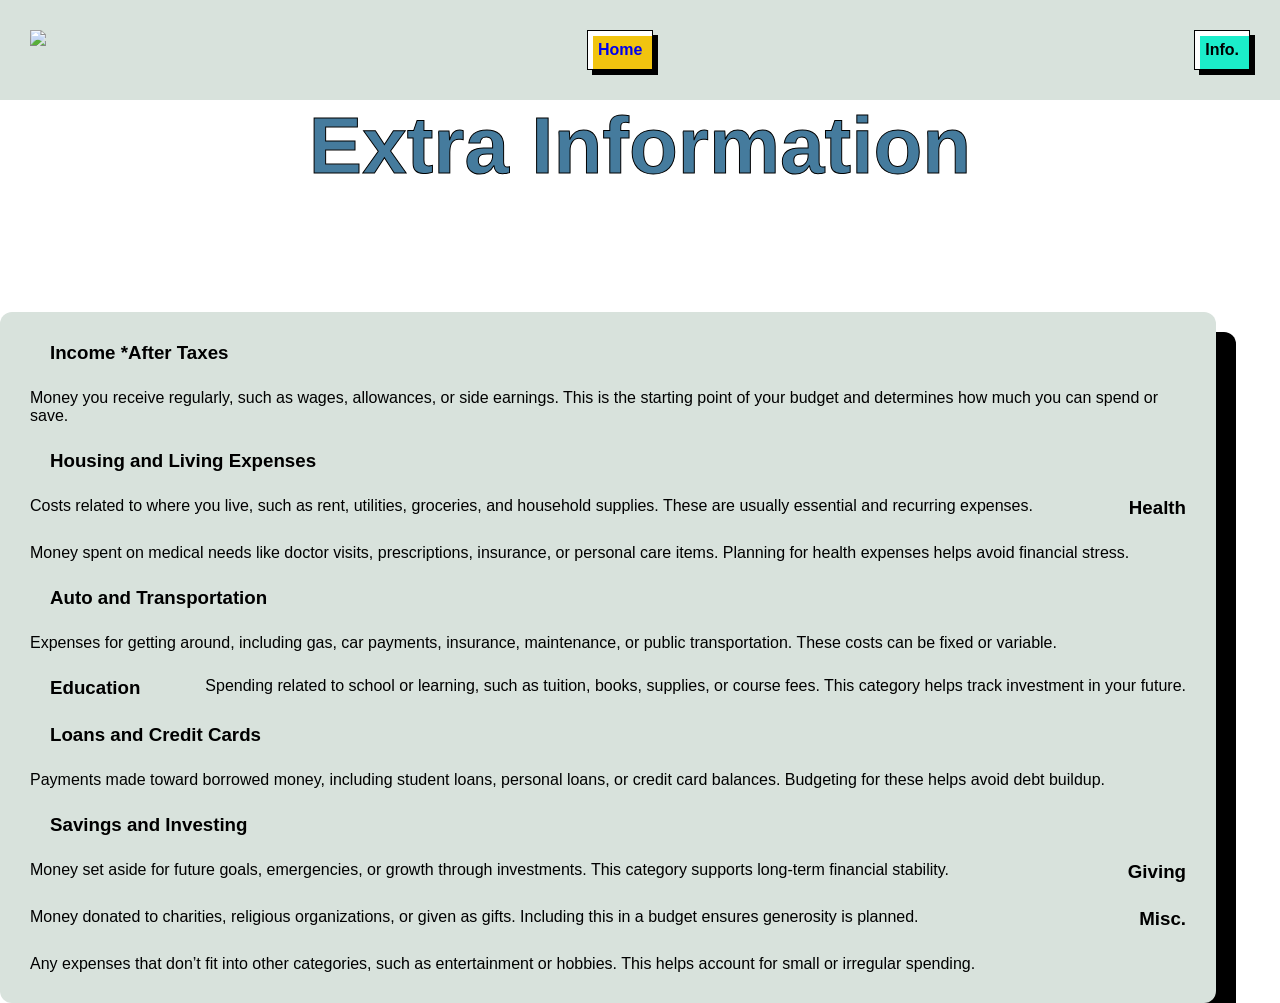
==== extra.html @ ab159631 "added new html, fixed css layout" ====
<!DOCTYPE html>
<html lang="en">

<head>
    <meta charset="UTF-8">
    <meta name="viewport" content="width=device-width, initial-scale=1.0">
    <title>Document</title>
    <link rel="stylesheet" href="styles.css">
</head>

<body>
    <nav id="nav">
        <img src="Images\Group 18.svg">
        <a class="home" href="index.html">Home</a>
        <a class="info" href="extra.html">Info.</a>
    </nav>
    <h1 class="title">Extra Information</h1>
    <span class="planner">
        <section class="extra">
            <!-- Income -->
            <h3>Income *After Taxes</h3>
            <p>Money you receive regularly, such as wages, allowances, or side earnings. This is the starting point of
                your budget and determines how much you can spend or save.</p>
            <!-- Housing -->
            <h3>Housing and Living Expenses</h3>
            <p>Costs related to where you live, such as rent, utilities, groceries, and household supplies. These are
                usually essential and recurring expenses.</p>
            <!-- Health -->
            <h3>Health</h3>
            <p>Money spent on medical needs like doctor visits, prescriptions, insurance, or personal care items.
                Planning
                for health expenses helps avoid financial stress.</p>
            <!-- Transportation -->
            <h3>Auto and Transportation</h3>
            <p>Expenses for getting around, including gas, car payments, insurance, maintenance, or public
                transportation.
                These costs can be fixed or variable.</p>
            <!-- Education -->
            <h3>Education</h3>
            <p>Spending related to school or learning, such as tuition, books, supplies, or course fees. This category
                helps
                track investment in your future.</p>
            <!-- Loans and Credits -->
            <h3>Loans and Credit Cards</h3>
            <p>Payments made toward borrowed money, including student loans, personal loans, or credit card balances.
                Budgeting for these helps avoid debt buildup.</p>
            <!-- Savings and Investing -->
            <h3>Savings and Investing</h3>
            <p>Money set aside for future goals, emergencies, or growth through investments. This category supports
                long-term financial stability.</p>
            <!-- Giving -->
            <h3>Giving</h3>
            <p>Money donated to charities, religious organizations, or given as gifts. Including this in a budget
                ensures
                generosity is planned.</p>
            <!-- Misc. -->
            <h3>Misc.</h3>
            <p>Any expenses that don’t fit into other categories, such as entertainment or hobbies. This helps account
                for
                small or irregular spending.</p>

        </section>



    </span>
</body>

</html>
---- styles.css ----
:root {
    --Red: #e63946;
    --Off-White: #f1faee;
    --Cyan: #1bedca;
    --Light-Yellow: #f1c40f;
    --Light-Green: #d8e2dc;
    --Highlight-Blue: #a8dadc;
    --Blue: #457b9d;
    --Shadow-Blue: #1d3557;
    --Dark-Yellow: #f9c74f;
    --Orange: #f3722c;
    --Green: #2a9d8f;
    --Border-Radius: 0.75rem;
}

* {
    box-sizing: border-box;
    padding: 0;
    margin: 0;
}

body {
    font-family: Sora, sans-serif;
}

#nav {
    display: flex;
    align-content:flex-start;
    justify-content: space-between; /* using justify content makes the "home" and "info" spaced out, might need to be fixed*/
    padding: 30px;
    background-color: var(--Light-Green);
    margin: 0;

    & > a.home {
        align-self: center;
        border: 1px solid black;
        box-sizing: border-box;
        padding: 10px;
        text-decoration: none;
        background-color: var(--Light-Yellow);
        box-shadow: 5px 5px 0 black, 5px 5px 0 white inset;
        
    }

    & > a.info {
        align-self: center;
        border: 1px solid black;
        box-sizing: border-box;
        padding: 10px;
        text-decoration: none;
        background-color: var(--Cyan);
        box-shadow: 5px 5px 0 black, 5px 5px 0 white inset;
    }
}

h1 {
    text-align: center;
    font-size: 80px;
    color: var(--Blue);
    -webkit-text-stroke: 1px black;
}

.home {
    /* Need to adjust text color to black for the home button in the nav bar visited state.*/
    font-weight: 700;
    text-decoration: none;

    &>a:visited {
        color: black;
    }
}


.info {
    font-weight: 700;
    text-decoration: none;
    color: black;

    &>a:visited {
        color: black;
    }
}

.planner {
    display: flex;
    flex-direction: row;
    background-color: var(--Light-Green);
    width: 95vw;
    justify-content: center;
    justify-self: center;
    margin-top: 120px;
    border-radius: var(--Border-Radius);
    box-shadow: 20px 20px 0 black;
}

input {
    background-color: var(--Off-White);
    border: 0;
    height: 2.5rem;
    box-shadow: 5px 5px 0 black;
    border-radius: var(--Border-Radius);
}

input::placeholder {
    color: var(--Light-Green);
}

#next,
#done {
    background-color: var(--Highlight-Blue);
    border: 0;
    /* Put the width of the button when separating pages AKA post javascript */
    box-shadow: 5px 5px 0 black;
    /* Border radius looks weird rn but once button is bigger the radius will look fine */
    border-radius: var(--Border-Radius);
    color: black;
}

.information {
    display: grid;
    grid-template: auto / 1fr 1fr;
    place-content: center;
    background-color: var(--Light-Green);
    width: 95vw;
    justify-content: center;
    justify-self: center;
    border-radius: var(--Border-Radius);
    box-shadow: 20px 20px 0 black;
    margin-top: 50px;
}

.info-list {
    display: flex;
    flex-direction: column;
}

div p {
    font-weight: 700;
    font-size: 30px;
}

.info-list div {
    display: flex;
    flex-direction: row;
    gap: 15px;
}

article:not(.current) {
    display: none;
}

.hidden {
    display: none;
}

/* Input fields section */
.planner {
    display: flex;
    flex-direction: column;
    justify-content: center;
    align-items: center;
}

article {
    display: grid;
    grid-template-columns: repeat(3, 1fr);
    grid-template-rows: repeat(3, 1fr);
    grid-auto-flow: column;
    place-content: center;
    gap: 20% 30%;
    margin: 100px 0;

    & * {
        text-wrap: nowrap;
    }

    & h2 {
        grid-column: 1 / span 3;
        grid-row: 1;

        font-size: 40px;
        text-align: center;

        background-color: var(--Highlight-Blue);
        border-radius: var(--Border-Radius);
        box-shadow: 10px 10px black;
        width: 100%;
    }

    & div:nth-child(3n + 1) {
        grid-column: 3;
    }

    & div:nth-child(2n + 1):not(:nth-child(3n + 1)) {
        grid-column: 2;
    }
}

/* Next, back buttons */
.navigation {
    display: flex;
    justify-content: space-between;
    align-items: stretch;
    gap: 15px;
    margin: 15px 0px;
    width: 75%;

    & * {
        flex: 1 0 0;

        background-color: var(--Highlight-Blue);
        padding: 30px;
        border-radius: var(--Border-Radius);
        border: 0;
        box-shadow: 5px 5px 0 black;

        text-wrap: nowrap;
        font-size: 25px;
        font-weight: 700;
        line-height: 0;
    }
}

/* All below is the Donut chart */

.leftSide {
    display: flex;
    flex-direction: column;
    align-items: center;
}

/* Chart */
.leftSide div {
    --chart-size: 30vw;
    width: var(--chart-size);
    height: var(--chart-size);
}

.wantsNeedsSavings {
    display: flex;
    flex-direction: column;
    align-items: center;

    margin-top: 75px;
    padding: 10px 20px;
    background-color: var(--Light-Yellow);

    max-height: 50px;
    max-width: 200px;
    line-height: 32.5px;

    box-shadow: 5px 5px 0 black, 5px 5px 0 white inset;
}

/* Right Side */
.infoList div {
    display: flex;
    align-items: center;

    margin-top: 30px;

    & p {
        margin-left: 20px;
    }
}

/* extra */
.extra {
    display: flex;
    flex-wrap: wrap;
    align-content: flex-start;
    justify-content: space-between;
    padding: 30px;
    gap: 25px;
    /* this area is unfinished  */

    & > h3 {
        margin-left: 20px;
    }
}
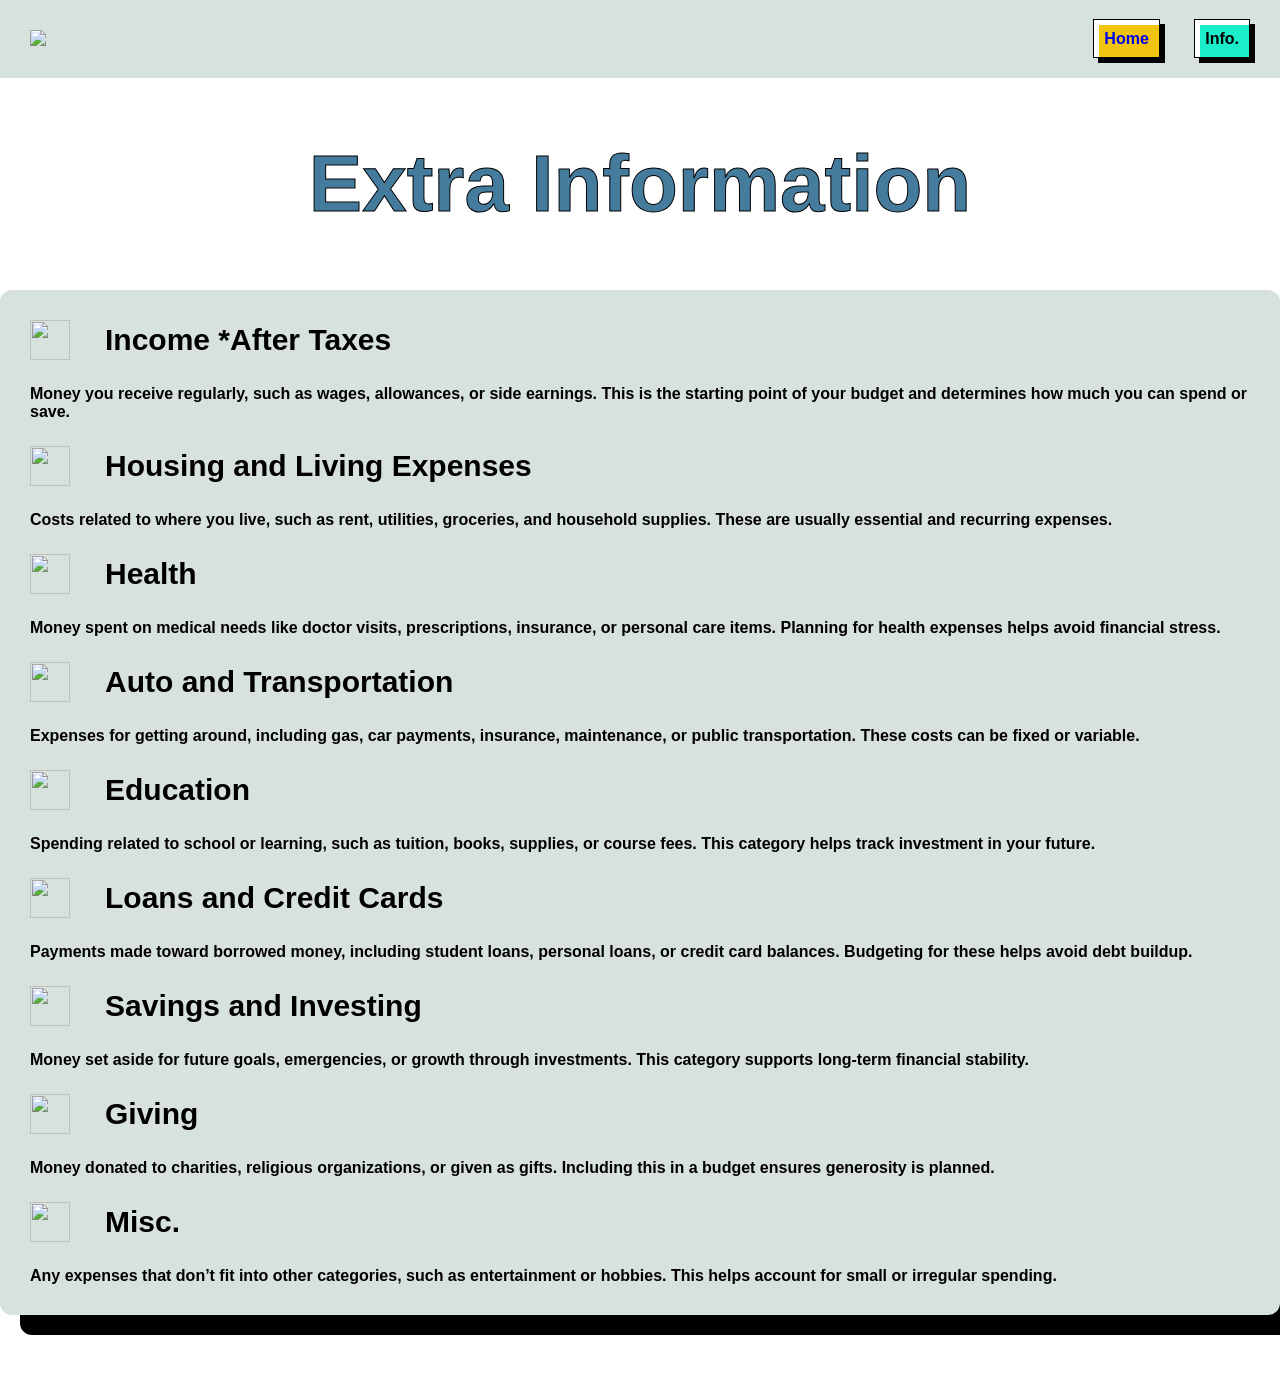
==== commit e8ce6d8b: "Mainly CSS styling and David trying to fix the JS" ====
--- a/extra.html
+++ b/extra.html
@@ -11,50 +11,79 @@
 <body>
     <nav id="nav">
         <img src="Images\Group 18.svg">
-        <a class="home" href="index.html">Home</a>
-        <a class="info" href="extra.html">Info.</a>
+        <div>
+            <a class="home" href="index.html">Home</a>
+            <a class="info" href="extra.html">Info.</a>
+        </div>
     </nav>
     <h1 class="title">Extra Information</h1>
-    <span class="planner">
+    <span class="infobox">
         <section class="extra">
             <!-- Income -->
-            <h3>Income *After Taxes</h3>
+            <div>
+                <img src="Images/CurrencyCircleDollar.svg" alt="">
+                <h3>Income *After Taxes</h3>
+            </div>
             <p>Money you receive regularly, such as wages, allowances, or side earnings. This is the starting point of
                 your budget and determines how much you can spend or save.</p>
             <!-- Housing -->
-            <h3>Housing and Living Expenses</h3>
+            <div>
+                <img src="Images/HouseSimple.svg" alt="">
+                <h3>Housing and Living Expenses</h3>
+            </div>
             <p>Costs related to where you live, such as rent, utilities, groceries, and household supplies. These are
                 usually essential and recurring expenses.</p>
             <!-- Health -->
-            <h3>Health</h3>
+            <div>
+                <img src="Images/HeartStraight.svg" alt="">
+                <h3>Health</h3>
+            </div>
             <p>Money spent on medical needs like doctor visits, prescriptions, insurance, or personal care items.
                 Planning
                 for health expenses helps avoid financial stress.</p>
             <!-- Transportation -->
-            <h3>Auto and Transportation</h3>
+            <div>
+                <img src="Images/CarProfile.svg" alt="">
+                <h3>Auto and Transportation</h3>
+            </div>
             <p>Expenses for getting around, including gas, car payments, insurance, maintenance, or public
                 transportation.
                 These costs can be fixed or variable.</p>
             <!-- Education -->
-            <h3>Education</h3>
+            <div>
+                <img src="Images/Book.svg" alt="">
+                <h3>Education</h3>
+            </div>
             <p>Spending related to school or learning, such as tuition, books, supplies, or course fees. This category
                 helps
                 track investment in your future.</p>
             <!-- Loans and Credits -->
-            <h3>Loans and Credit Cards</h3>
+            <div>
+                <img src="Images/CreditCard.svg" alt="">
+                <h3>Loans and Credit Cards</h3>
+            </div>
             <p>Payments made toward borrowed money, including student loans, personal loans, or credit card balances.
                 Budgeting for these helps avoid debt buildup.</p>
             <!-- Savings and Investing -->
-            <h3>Savings and Investing</h3>
+            <div>
+                <img src="Images/PiggyBank.svg" alt="">
+                <h3>Savings and Investing</h3>
+            </div>
             <p>Money set aside for future goals, emergencies, or growth through investments. This category supports
                 long-term financial stability.</p>
             <!-- Giving -->
-            <h3>Giving</h3>
+            <div>
+                <img src="Images/Gift.svg" alt="">
+                <h3>Giving</h3>
+            </div>
             <p>Money donated to charities, religious organizations, or given as gifts. Including this in a budget
                 ensures
                 generosity is planned.</p>
             <!-- Misc. -->
-            <h3>Misc.</h3>
+            <div>
+                <img src="Images/DotsThreeCircle.svg" alt="">
+                <h3>Misc.</h3>
+            </div>
             <p>Any expenses that don’t fit into other categories, such as entertainment or hobbies. This helps account
                 for
                 small or irregular spending.</p>
--- a/styles.css
+++ b/styles.css
@@ -25,13 +25,15 @@
 
 #nav {
     display: flex;
-    align-content:flex-start;
-    justify-content: space-between; /* using justify content makes the "home" and "info" spaced out, might need to be fixed*/
+    gap: 30px;
     padding: 30px;
     background-color: var(--Light-Green);
     margin: 0;
-
-    & > a.home {
+    & div {
+        align-self: center;
+        margin-left: auto;
+    }
+    & a.home {
         align-self: center;
         border: 1px solid black;
         box-sizing: border-box;
@@ -42,7 +44,8 @@
         
     }
 
-    & > a.info {
+    & a.info {
+        margin-left: 30px;
         align-self: center;
         border: 1px solid black;
         box-sizing: border-box;
@@ -122,11 +125,13 @@
     place-content: center;
     background-color: var(--Light-Green);
     width: 95vw;
+    min-height: 1000px;
     justify-content: center;
     justify-self: center;
     border-radius: var(--Border-Radius);
     box-shadow: 20px 20px 0 black;
     margin-top: 50px;
+    margin-bottom: 50px;
 }
 
 .info-list {
@@ -231,7 +236,7 @@
 
 /* Chart */
 .leftSide div {
-    --chart-size: 30vw;
+    --chart-size: 20vw;
     width: var(--chart-size);
     height: var(--chart-size);
 }
@@ -272,9 +277,43 @@
     justify-content: space-between;
     padding: 30px;
     gap: 25px;
+    flex-direction: column;
+    
     /* this area is unfinished  */
 
-    & > h3 {
+    & h3 {
+        align-self: center;
+        font-size: 30px;
+        font-weight: bolder;
         margin-left: 20px;
     }
+    & p {
+        font-weight:bold;
+    }
+    & img {
+        width: 40px;
+        height: 40px;
+    }
+    & div {
+        display: flex;
+        gap: 15px;
+    }
+}
+
+.infobox {
+    display: flex;
+    flex-direction: row;
+    background-color: var(--Light-Green);
+    width: fit-content;
+    min-width: 50vw;
+    margin-top: 60px;
+    margin-bottom: 60px;
+    justify-content: center;
+    justify-self: center;
+    border-radius: var(--Border-Radius);
+    box-shadow: 20px 20px 0 black;
+}
+
+.title {
+    margin-top: 60px;
 }
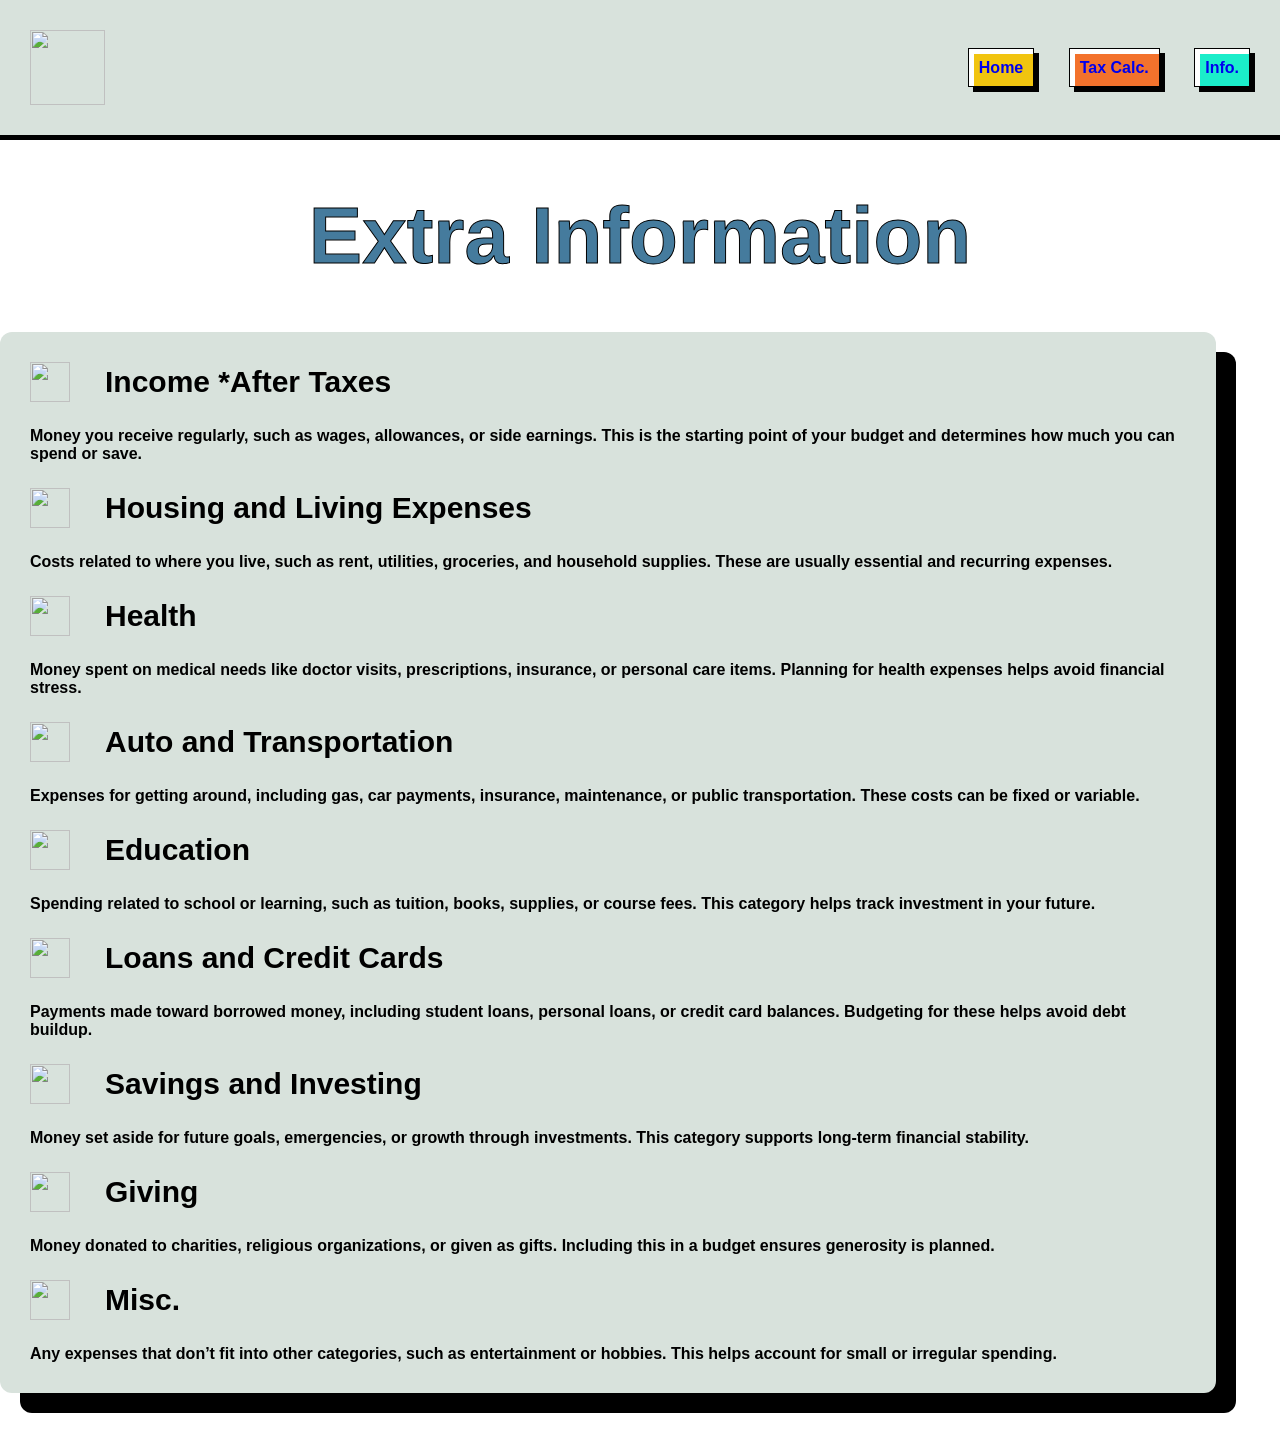
==== commit b2228ae2: "Finished all of the functionality" ====
--- a/extra.html
+++ b/extra.html
@@ -1,98 +1,117 @@
-<!DOCTYPE html>
+<!doctype html>
 <html lang="en">
+  <head>
+    <meta charset="UTF-8" />
+    <meta name="viewport" content="width=device-width, initial-scale=1.0" />
+    <title>Information</title>
+    <link href='https://fonts.googleapis.com' rel='stylesheet'>
+    <link rel="stylesheet" href="styles.css" />
+  </head>
 
-<head>
-    <meta charset="UTF-8">
-    <meta name="viewport" content="width=device-width, initial-scale=1.0">
-    <title>Document</title>
-    <link rel="stylesheet" href="styles.css">
-</head>
-
-<body>
+  <body>
     <nav id="nav">
-        <img src="Images\Group 18.svg">
-        <div>
-            <a class="home" href="index.html">Home</a>
-            <a class="info" href="extra.html">Info.</a>
-        </div>
+      <img src="Images\Group 18.svg" />
+      <div>
+        <a class="home" href="index.html">Home</a>
+        <a class="calc" href="taxCalculator.html">Tax Calc.</a>
+        <a class="info" href="extra.html">Info.</a>
+      </div>
     </nav>
     <h1 class="title">Extra Information</h1>
     <span class="infobox">
-        <section class="extra">
-            <!-- Income -->
-            <div>
-                <img src="Images/CurrencyCircleDollar.svg" alt="">
-                <h3>Income *After Taxes</h3>
-            </div>
-            <p>Money you receive regularly, such as wages, allowances, or side earnings. This is the starting point of
-                your budget and determines how much you can spend or save.</p>
-            <!-- Housing -->
-            <div>
-                <img src="Images/HouseSimple.svg" alt="">
-                <h3>Housing and Living Expenses</h3>
-            </div>
-            <p>Costs related to where you live, such as rent, utilities, groceries, and household supplies. These are
-                usually essential and recurring expenses.</p>
-            <!-- Health -->
-            <div>
-                <img src="Images/HeartStraight.svg" alt="">
-                <h3>Health</h3>
-            </div>
-            <p>Money spent on medical needs like doctor visits, prescriptions, insurance, or personal care items.
-                Planning
-                for health expenses helps avoid financial stress.</p>
-            <!-- Transportation -->
-            <div>
-                <img src="Images/CarProfile.svg" alt="">
-                <h3>Auto and Transportation</h3>
-            </div>
-            <p>Expenses for getting around, including gas, car payments, insurance, maintenance, or public
-                transportation.
-                These costs can be fixed or variable.</p>
-            <!-- Education -->
-            <div>
-                <img src="Images/Book.svg" alt="">
-                <h3>Education</h3>
-            </div>
-            <p>Spending related to school or learning, such as tuition, books, supplies, or course fees. This category
-                helps
-                track investment in your future.</p>
-            <!-- Loans and Credits -->
-            <div>
-                <img src="Images/CreditCard.svg" alt="">
-                <h3>Loans and Credit Cards</h3>
-            </div>
-            <p>Payments made toward borrowed money, including student loans, personal loans, or credit card balances.
-                Budgeting for these helps avoid debt buildup.</p>
-            <!-- Savings and Investing -->
-            <div>
-                <img src="Images/PiggyBank.svg" alt="">
-                <h3>Savings and Investing</h3>
-            </div>
-            <p>Money set aside for future goals, emergencies, or growth through investments. This category supports
-                long-term financial stability.</p>
-            <!-- Giving -->
-            <div>
-                <img src="Images/Gift.svg" alt="">
-                <h3>Giving</h3>
-            </div>
-            <p>Money donated to charities, religious organizations, or given as gifts. Including this in a budget
-                ensures
-                generosity is planned.</p>
-            <!-- Misc. -->
-            <div>
-                <img src="Images/DotsThreeCircle.svg" alt="">
-                <h3>Misc.</h3>
-            </div>
-            <p>Any expenses that don’t fit into other categories, such as entertainment or hobbies. This helps account
-                for
-                small or irregular spending.</p>
-
-        </section>
-
-
-
+      <section class="extra">
+        <!-- Income -->
+        <div>
+          <img
+            src="Images\FilledImages\FilledCurrencyCircleDollar.svg"
+            alt=""
+          />
+          <h3>Income *After Taxes</h3>
+        </div>
+        <p>
+          Money you receive regularly, such as wages, allowances, or side
+          earnings. This is the starting point of your budget and determines how
+          much you can spend or save.
+        </p>
+        <!-- Housing -->
+        <div>
+          <img src="Images\FilledImages\FilledHouse.svg" alt="" />
+          <h3>Housing and Living Expenses</h3>
+        </div>
+        <p>
+          Costs related to where you live, such as rent, utilities, groceries,
+          and household supplies. These are usually essential and recurring
+          expenses.
+        </p>
+        <!-- Health -->
+        <div>
+          <img src="Images\FilledImages\FilledHeart.svg" alt="" />
+          <h3>Health</h3>
+        </div>
+        <p>
+          Money spent on medical needs like doctor visits, prescriptions,
+          insurance, or personal care items. Planning for health expenses helps
+          avoid financial stress.
+        </p>
+        <!-- Transportation -->
+        <div>
+          <img src="Images\FilledImages\FilledCar.svg" alt="" />
+          <h3>Auto and Transportation</h3>
+        </div>
+        <p>
+          Expenses for getting around, including gas, car payments, insurance,
+          maintenance, or public transportation. These costs can be fixed or
+          variable.
+        </p>
+        <!-- Education -->
+        <div>
+          <img src="Images\FilledImages\FilledBook.svg" alt="" />
+          <h3>Education</h3>
+        </div>
+        <p>
+          Spending related to school or learning, such as tuition, books,
+          supplies, or course fees. This category helps track investment in your
+          future.
+        </p>
+        <!-- Loans and Credits -->
+        <div>
+          <img src="Images\FilledImages\FilledCreditCard.svg" alt="" />
+          <h3>Loans and Credit Cards</h3>
+        </div>
+        <p>
+          Payments made toward borrowed money, including student loans, personal
+          loans, or credit card balances. Budgeting for these helps avoid debt
+          buildup.
+        </p>
+        <!-- Savings and Investing -->
+        <div>
+          <img src="Images\FilledImages\FilledPiggyBank.svg" alt="" />
+          <h3>Savings and Investing</h3>
+        </div>
+        <p>
+          Money set aside for future goals, emergencies, or growth through
+          investments. This category supports long-term financial stability.
+        </p>
+        <!-- Giving -->
+        <div>
+          <img src="Images\FilledImages\FilledGift.svg" alt="" />
+          <h3>Giving</h3>
+        </div>
+        <p>
+          Money donated to charities, religious organizations, or given as
+          gifts. Including this in a budget ensures generosity is planned.
+        </p>
+        <!-- Misc. -->
+        <div>
+          <img src="Images\FilledImages\FilledDotsThreeCircle.svg" alt="" />
+          <h3>Misc.</h3>
+        </div>
+        <p>
+          Any expenses that don’t fit into other categories, such as
+          entertainment or hobbies. This helps account for small or irregular
+          spending.
+        </p>
+      </section>
     </span>
-</body>
-
-</html>+  </body>
+</html>
--- a/styles.css
+++ b/styles.css
@@ -1,319 +1,738 @@
 :root {
-    --Red: #e63946;
-    --Off-White: #f1faee;
-    --Cyan: #1bedca;
-    --Light-Yellow: #f1c40f;
-    --Light-Green: #d8e2dc;
-    --Highlight-Blue: #a8dadc;
-    --Blue: #457b9d;
-    --Shadow-Blue: #1d3557;
-    --Dark-Yellow: #f9c74f;
-    --Orange: #f3722c;
-    --Green: #2a9d8f;
-    --Border-Radius: 0.75rem;
+  --Red: #e63946;
+  --Off-White: #f1faee;
+  --Cyan: #1bedca;
+  --Light-Yellow: #f1c40f;
+  --Light-Green: #d8e2dc;
+  --Highlight-Blue: #a8dadc;
+  --Blue: #457b9d;
+  --Shadow-Blue: #1d3557;
+  --Dark-Yellow: #f9c74f;
+  --Orange: #f3722c;
+  --Green: #2a9d8f;
+  --Border-Radius: 0.75rem;
 }
 
 * {
+  box-sizing: border-box;
+  padding: 0;
+  margin: 0;
+}
+
+body {
+  font-family: 'Sora', sans-serif;
+}
+
+#nav {
+  display: flex;
+  gap: 30px;
+  padding: 30px;
+  background-color: var(--Light-Green);
+  margin: 0;
+  border-bottom: 5px black solid;
+  & div {
+    align-self: center;
+    margin-left: auto;
+  }
+  & a.home {
+    align-self: center;
+    border: 1px solid black;
     box-sizing: border-box;
-    padding: 0;
-    margin: 0;
-}
-
-body {
-    font-family: Sora, sans-serif;
-}
-
-#nav {
-    display: flex;
-    gap: 30px;
-    padding: 30px;
-    background-color: var(--Light-Green);
-    margin: 0;
-    & div {
-        align-self: center;
-        margin-left: auto;
+    padding: 10px;
+    text-decoration: none;
+    background-color: var(--Light-Yellow);
+    box-shadow:
+      5px 5px 0 black,
+      5px 5px 0 white inset;
+  }
+
+  & a.info {
+    margin-left: 30px;
+    align-self: center;
+    border: 1px solid black;
+    box-sizing: border-box;
+    padding: 10px;
+    text-decoration: none;
+    background-color: var(--Cyan);
+    box-shadow:
+      5px 5px 0 black,
+      5px 5px 0 white inset;
+  }
+  & a.calc {
+    margin-left: 30px;
+    align-self: center;
+    border: 1px solid black;
+    box-sizing: border-box;
+    padding: 10px;
+    text-decoration: none;
+    background-color: var(--Orange);
+    box-shadow:
+      5px 5px 0 black,
+      5px 5px 0 white inset;
+  }
+}
+
+a:hover {
+  color: black;
+}
+a:visited {
+  color: black;
+}
+
+.title {
+  margin-top: 50px;
+  margin-bottom: 50px;
+}
+
+button {
+  background: transparent;
+  border: transparent;
+}
+
+img {
+  --image-size: 50px;
+  width: var(--image-size);
+  height: var(--image-size);
+}
+nav img {
+    width: 75px;
+    height: 75px;
+}
+
+h1 {
+  text-align: center;
+  font-size: 80px;
+  color: var(--Blue);
+  -webkit-text-stroke: 1px black;
+}
+
+.info,
+.home,
+.calc {
+  font-weight: 700;
+  text-decoration: none;
+
+  & > a:visited {
+    color: black;
+  }
+}
+
+/* Calc. Page*/
+.GAI {
+  display: flex;
+  flex-direction: column;
+  background-color: var(--Light-Green);
+  width: 95vw;
+  justify-content: center;
+  justify-self: center;
+  margin-top: 50px;
+  padding: 80px;
+  margin-bottom: 50px;
+  gap: 50px;
+  border-radius: var(--Border-Radius);
+  box-shadow: 20px 20px 0 black;
+}
+.gross {
+  font-size: 40px;
+  text-align: center;
+  background-color: var(--Highlight-Blue);
+  border-radius: var(--Border-Radius);
+  box-shadow: 10px 10px black;
+  padding: 0.5rem 1rem;
+}
+select {
+  background-color: var(--Off-White);
+  border: 0;
+  height: 2.5rem;
+  box-shadow: 5px 5px 0 black;
+  border-radius: var(--Border-Radius);
+  box-sizing: border-box;
+  min-width: 10vw;
+  width: 15vw;
+}
+#salaryContainer,
+#taxContainer,
+#otherTaxContainer {
+  display: flex;
+  background-color: var(--Off-White);
+  border: 0;
+  box-shadow: 5px 5px 0 black;
+  border-radius: var(--Border-Radius);
+  box-sizing: border-box;
+  min-width: 10vw;
+  align-items: center;
+  padding: 5px;
+  flex-grow: 1;
+}
+.elem1,
+.elem2,
+.elem3,
+.elem4 {
+  display: flex;
+  height: 8vh;
+  width: 20vw;
+}
+.calculations {
+  display: flex;
+  flex-direction: row;
+  justify-content: space-between;
+  & .elem2,
+  .elem3, .elem4 {
+    flex-direction: column;
+  }
+}
+option {
+  font-weight: 700;
+}
+
+/* Main Content */
+.planner {
+  background-color: var(--Light-Green);
+  width: 95vw;
+  justify-self: center;
+  padding-bottom: 80px;
+  border-radius: var(--Border-Radius);
+  box-shadow: 20px 20px 0 black;
+}
+
+/* Step Counter */
+#stepCounter {
+  display: flex;
+  justify-content: space-between;
+  place-content: center;
+  gap: 7em;
+
+  & button {
+    border: 0;
+    & img {
+      --step-size: 50px;
+      width: var(--step-size);
+      height: var(--step-size);
     }
-    & a.home {
-        align-self: center;
-        border: 1px solid black;
-        box-sizing: border-box;
-        padding: 10px;
-        text-decoration: none;
-        background-color: var(--Light-Yellow);
-        box-shadow: 5px 5px 0 black, 5px 5px 0 white inset;
-        
-    }
-
-    & a.info {
-        margin-left: 30px;
-        align-self: center;
-        border: 1px solid black;
-        box-sizing: border-box;
-        padding: 10px;
-        text-decoration: none;
-        background-color: var(--Cyan);
-        box-shadow: 5px 5px 0 black, 5px 5px 0 white inset;
-    }
-}
-
-h1 {
-    text-align: center;
-    font-size: 80px;
-    color: var(--Blue);
-    -webkit-text-stroke: 1px black;
-}
-
-.home {
-    /* Need to adjust text color to black for the home button in the nav bar visited state.*/
-    font-weight: 700;
-    text-decoration: none;
-
-    &>a:visited {
-        color: black;
-    }
-}
-
-
-.info {
-    font-weight: 700;
-    text-decoration: none;
-    color: black;
-
-    &>a:visited {
-        color: black;
-    }
-}
-
-.planner {
-    display: flex;
-    flex-direction: row;
-    background-color: var(--Light-Green);
-    width: 95vw;
-    justify-content: center;
-    justify-self: center;
-    margin-top: 120px;
-    border-radius: var(--Border-Radius);
-    box-shadow: 20px 20px 0 black;
+  }
+
+  & img {
+    --step-size: 50px;
+    width: var(--step-size);
+    height: var(--step-size);
+  }
+}
+/* Fix: actual IDs used in HTML are #stepCounters (wrapper) and #stepCounter1 (inner row).
+   Add explicit CSS so margin-top and layout are applied correctly in the browser. */
+#stepCounters {
+  display: flex;
+  justify-content: center;
+  gap: 0.5rem;
+  margin-top: 50px; /* working margin-top for the step counter */
+}
+
+#stepCounter1 {
+  display: flex;
+  align-items: center;
+  gap: 1rem;
+}
+
+#stepCounter1 button {
+  background: transparent;
+  border: 0;
+  padding: 0;
+}
+
+#stepCounter1 img {
+  display: contents;
+}
+.stepItem {
+  --icon-size: 50px;
+  width: var(--icon-size);
+  height: var(--icon-size);
+  & img {
+    --icon-size: 50px;
+    width: var(--icon-size);
+    height: var(--icon-size);
+  }
+}
+.lineItem {
+  width: 45.5px;
+}
+
+/* Make the line stuff */
+#stepCounter button:not(:last-child):after {
+  content: "";
+  width: 6em;
+  position: absolute;
+  transform: translate(1em, 1.85em);
 }
 
 input {
-    background-color: var(--Off-White);
-    border: 0;
-    height: 2.5rem;
-    box-shadow: 5px 5px 0 black;
-    border-radius: var(--Border-Radius);
+  background-color: var(--Off-White);
+  border: 0;
+  height: 2.5rem;
+  box-shadow: 5px 5px 0 black;
+  border-radius: var(--Border-Radius);
 }
 
 input::placeholder {
-    color: var(--Light-Green);
+  color: var(--Light-Green);
 }
 
 #next,
 #done {
+  background-color: var(--Highlight-Blue);
+  border: 0;
+  /* Put the width of the button when separating pages AKA post javascript */
+  box-shadow: 5px 5px 0 black;
+  /* Border radius looks weird rn but once button is bigger the radius will look fine */
+  border-radius: var(--Border-Radius);
+  color: black;
+}
+
+.information {
+  display: grid;
+  grid-template: auto / 1fr 1fr;
+  place-content: center;
+  background-color: var(--Light-Green);
+  width: 95vw;
+  min-height: 800px; /* reduced so right column doesn't force huge height */
+  justify-content: center;
+  justify-self: center;
+  border-radius: var(--Border-Radius);
+  box-shadow: 20px 20px 0 black;
+  margin-top: 50px;
+  margin-bottom: 50px;
+  padding-top: 5rem;
+  padding-bottom: 5rem;
+}
+
+.info-list {
+  display: flex;
+  flex-direction: column;
+}
+
+div p {
+  font-weight: 700;
+  font-size: 30px;
+}
+
+.info-list div {
+  display: flex;
+  flex-direction: row;
+  gap: 15px;
+}
+
+article:not(.current) {
+  display: none;
+}
+
+.hidden {
+  display: none;
+}
+
+/* Input fields section */
+.planner {
+  display: flex;
+  flex-direction: column;
+  justify-content: center;
+  align-items: center;
+}
+
+article {
+  display: grid;
+  grid-template-columns: repeat(3, minmax(20vw, 1fr));
+  grid-auto-rows: auto;
+  gap: 1.5rem 2rem;
+  margin: 60px 0px;
+  padding: 1rem 2rem;
+  /* align items at the top of each grid cell so labels line up */
+  align-items: start;
+
+  & * {
+    white-space: nowrap;
+  }
+
+  & h2 {
+    grid-column: 1 / -1;
+    font-size: 40px;
+    text-align: center;
     background-color: var(--Highlight-Blue);
-    border: 0;
-    /* Put the width of the button when separating pages AKA post javascript */
-    box-shadow: 5px 5px 0 black;
-    /* Border radius looks weird rn but once button is bigger the radius will look fine */
     border-radius: var(--Border-Radius);
-    color: black;
-}
-
-.information {
-    display: grid;
-    grid-template: auto / 1fr 1fr;
-    place-content: center;
-    background-color: var(--Light-Green);
-    width: 95vw;
-    min-height: 1000px;
-    justify-content: center;
-    justify-self: center;
-    border-radius: var(--Border-Radius);
-    box-shadow: 20px 20px 0 black;
-    margin-top: 50px;
-    margin-bottom: 50px;
-}
-
-.info-list {
+    box-shadow: 10px 10px black;
+    padding: 0.5rem 1rem;
+  }
+
+  & > div {
     display: flex;
     flex-direction: column;
-}
-
-div p {
-    font-weight: 700;
-    font-size: 30px;
-}
-
-.info-list div {
-    display: flex;
-    flex-direction: row;
-    gap: 15px;
-}
-
-article:not(.current) {
-    display: none;
-}
-
-.hidden {
-    display: none;
-}
-
-/* Input fields section */
-.planner {
-    display: flex;
-    flex-direction: column;
-    justify-content: center;
-    align-items: center;
-}
-
-article {
-    display: grid;
-    grid-template-columns: repeat(3, 1fr);
-    grid-template-rows: repeat(3, 1fr);
-    grid-auto-flow: column;
-    place-content: center;
-    gap: 20% 30%;
-    margin: 100px 0;
-
-    & * {
-        text-wrap: nowrap;
-    }
-
-    & h2 {
-        grid-column: 1 / span 3;
-        grid-row: 1;
-
-        font-size: 40px;
-        text-align: center;
-
-        background-color: var(--Highlight-Blue);
-        border-radius: var(--Border-Radius);
-        box-shadow: 10px 10px black;
-        width: 100%;
-    }
-
-    & div:nth-child(3n + 1) {
-        grid-column: 3;
-    }
-
-    & div:nth-child(2n + 1):not(:nth-child(3n + 1)) {
-        grid-column: 2;
-    }
+    gap: 0.5rem;
+    align-items: flex-start; /* ensure heading sits at top-left of the cell */
+    justify-content: flex-start;
+  }
+
+  /* make the heading and input align consistently */
+  & > div > h3 {
+    margin: 0;
+    font-size: 1rem;
+    line-height: 1.2;
+    align-self: flex-start;
+  }
+
+  & > div > input {
+    width: 100%;
+    box-sizing: border-box;
+  }
 }
 
 /* Next, back buttons */
 .navigation {
-    display: flex;
-    justify-content: space-between;
-    align-items: stretch;
-    gap: 15px;
-    margin: 15px 0px;
-    width: 75%;
-
-    & * {
-        flex: 1 0 0;
-
-        background-color: var(--Highlight-Blue);
-        padding: 30px;
-        border-radius: var(--Border-Radius);
-        border: 0;
-        box-shadow: 5px 5px 0 black;
-
-        text-wrap: nowrap;
-        font-size: 25px;
-        font-weight: 700;
-        line-height: 0;
-    }
+  display: flex;
+  justify-content: space-between;
+  align-items: stretch;
+  gap: 15px;
+  margin: 15px 0px;
+  width: 65vw;
+
+  & * {
+    flex: 1 0 0;
+
+    background-color: var(--Highlight-Blue);
+    padding: 30px;
+    border-radius: var(--Border-Radius);
+    border: 0;
+    box-shadow: 5px 5px 0 black;
+
+    text-wrap: nowrap;
+    font-size: 25px;
+    font-weight: 700;
+    line-height: 0;
+  }
 }
 
 /* All below is the Donut chart */
 
 .leftSide {
-    display: flex;
-    flex-direction: column;
-    align-items: center;
+  display: flex;
+  flex-direction: column;
+  align-items: center;
+  place-content: center;
+  width: min(420px, 42vw);
+  height: min(700px, 50vh);
+  margin-top: 0px;
+  box-sizing: border-box;
+  align-self: center;
+  margin-left: 10vw;
 }
 
 /* Chart */
 .leftSide div {
-    --chart-size: 20vw;
-    width: var(--chart-size);
-    height: var(--chart-size);
+  /* larger, responsive chart size (keeps previous behavior on small screens)
+     width/height will be the smaller of 480px or 36vw */
+  width: min(480px, 36vw);
+  height: min(480px, 36vw);
 }
 
 .wantsNeedsSavings {
-    display: flex;
-    flex-direction: column;
-    align-items: center;
-
-    margin-top: 75px;
-    padding: 10px 20px;
-    background-color: var(--Light-Yellow);
-
-    max-height: 50px;
-    max-width: 200px;
-    line-height: 32.5px;
-
-    box-shadow: 5px 5px 0 black, 5px 5px 0 white inset;
-}
-
-/* Right Side */
-.infoList div {
+  display: flex;
+  flex-direction: column;
+  align-items: center;
+  margin-top: 50px;
+  padding: 10px 20px;
+  background-color: var(--Light-Yellow);
+  width: 100%;
+  max-width: 420px;
+  box-shadow:
+    5px 5px 0 black,
+    5px 5px 0 white inset;
+  align-self: start; /* pin to top of column */
+  max-height: 260px; /* keep it from stretching too far */
+  overflow: none;
+
+  & > h2 {
+    margin-bottom: 10px;
+    margin-top: 10px;
+  }
+
+  & > div {
+    width: 100%;
+    height: 75px;
+    display: block;
+    padding: 6px 8px;
+    box-sizing: border-box;
+  }
+
+  /* each generated line inside the section - three-column flex layout */
+  .wns-line {
     display: flex;
     align-items: center;
-
+    gap: 0.75rem;
+    margin: 0px 0px;
+    width: 100%;
+    justify-content: space-between;
+  }
+
+  /* left: label grows and can shrink to allow value/target to fit */
+  .wns-label {
+    flex: 1 1 auto;
+    min-width: 0; /* allow flex shrinking */
+    overflow-wrap: none;
+    margin-right: 0.5rem;
+  }
+
+  /* middle: amount + percent - keep on one line if possible */
+  .wns-value {
+    text-align: right;
+    white-space: nowrap;
+    color: var(--Green);
+  }
+
+  .wns-target {
+    flex: 0 0 160px;
+    text-align: right;
+    color: #6c6c6c;
+    font-weight: 300;
+    margin-left: 0.5rem;
+    opacity: 0.9;
+    white-space: normal;
+  }
+
+  @media (max-width: 520px) {
+    .wns-line {
+      flex-direction: column;
+      align-items: flex-start;
+      gap: 0.25rem;
+    }
+    .wns-value,
+    .wns-target {
+      flex: 0 0 auto;
+      text-align: left;
+    }
+  }
+
+  & .wns-label {
+    font-weight: 800;
+  }
+
+  & .wns-value {
+    font-weight: 700;
+  }
+
+  /* red when outside acceptable range */
+  & .out-of-range {
+    color: var(--Red);
+  }
+}
+
+/* Right Side */
+.infoList {
+  height: 750px;
+  & div {
+    display: flex;
+    align-items: center;
+    align-content: space-between;
+    max-height: 30vh;
     margin-top: 30px;
 
     & p {
-        margin-left: 20px;
+      margin-left: 20px;
     }
+  }
 }
 
 /* extra */
 .extra {
+  display: flex;
+  flex-wrap: wrap;
+  align-content: flex-start;
+  justify-content: space-between;
+  padding: 30px;
+  width: 95vw;
+  gap: 25px;
+  flex-direction: column;
+
+  /* this area is unfinished  */
+
+  & h3 {
+    align-self: center;
+    font-size: 30px;
+    font-weight: bolder;
+    margin-left: 20px;
+  }
+  & p {
+    font-weight: bold;
+  }
+  & img {
+    width: 40px;
+    height: 40px;
+  }
+  & div {
     display: flex;
-    flex-wrap: wrap;
-    align-content: flex-start;
-    justify-content: space-between;
-    padding: 30px;
-    gap: 25px;
+    gap: 15px;
+  }
+}
+
+.infobox {
+  display: flex;
+  flex-direction: row;
+  background-color: var(--Light-Green);
+  width: fit-content;
+  min-width: 50vw;
+  margin-bottom: 60px;
+  justify-content: center;
+  justify-self: center;
+  border-radius: var(--Border-Radius);
+  box-shadow: 20px 20px 0 black;
+}
+
+/* Responsive: phone / small-screen adjustments */
+@media (max-width: 600px) {
+  /* Layout: stack main columns */
+  .planner {
+    width: 95vw;
+    padding: 10px;
+  }
+
+  .title {
+    font-size: 36px;
+    margin-top: 20px;
+    margin-bottom: 20px;
+  }
+
+  #nav {
     flex-direction: column;
-    
-    /* this area is unfinished  */
-
-    & h3 {
-        align-self: center;
-        font-size: 30px;
-        font-weight: bolder;
-        margin-left: 20px;
+    gap: 10px;
+    padding: 16px;
+  }
+  #nav img {
+    display: none;
+  }
+  #nav div {
+    margin-left: 0;
+    display: flex;
+    gap: 8px;
+    justify-content: center;
+  }
+  a.home,
+  a.info,
+  a.calc {
+    padding: 8px 10px;
+    font-size: 14px;
+  }
+
+  .GAI {
+    margin-top: 0;
+  }
+
+  .calculations {
+    height: 90px;
+    & .elem2, .elem3, .elem4 {
+        height: 4em;
     }
-    & p {
-        font-weight:bold;
+    & .elem1 {
+        height: 5em;
     }
-    & img {
-        width: 40px;
-        height: 40px;
+  }
+
+  /* Step counter: make it wrap and reduce icon size */
+  #stepCounters {
+    gap: 0.6rem;
+    margin-top: 20px;
+    width: 80vw;
+    padding-left: 400px;
+    flex-wrap: nowrap;
+    justify-content: center;
+    overflow-x: scroll;
+    overflow-y: hidden;
+  }
+  .stepItem img {
+    width: 50px;
+    height: 50px;
+  }
+  .lineItem {
+    width: 35px;
+  }
+
+  /* Articles: single column stack */
+  article {
+    grid-template-columns: 1fr;
+    gap: 0.75rem 0.75rem;
+    margin: 24px 0;
+    padding: 12px;
+  }
+  article h2 {
+    font-size: 24px;
+    padding: 0.4rem;
+    width: 90vw;
+  }
+  article > div {
+    width: 100%;
+  }
+  article > div > h3 {
+    font-size: 0.95rem;
+  }
+  input {
+    height: 2.2rem;
+    font-size: 14px;
+  }
+
+  /* Navigation buttons stack */
+  .navigation {
+    flex-direction: column;
+    width: 90vw;
+    gap: 10px;
+  }
+  .navigation * {
+    padding: 16px;
+    font-size: 18px;
+  }
+
+  /* Information column -> single column, chart first */
+  .information {
+    grid-template-columns: 1fr;
+    padding-top: 2rem;
+    padding-bottom: 2rem;
+  }
+  .leftSide {
+    width: 90vw;
+    margin: 0 auto;
+  }
+  .leftSide div {
+    width: min(360px, 80vw);
+    height: min(360px, 80vw);
+  }
+
+  /* Wants/Needs/Savings: compact lines */
+  .wantsNeedsSavings {
+    max-width: 90vw;
+    padding: 8px 12px;
+    padding-bottom: 400px;
+  }
+  .wantsNeedsSavings .wns-line {
+    flex-direction: column;
+    align-items: flex-start;
+    height: 100px;
+  }
+  .wantsNeedsSavings .wns-value {
+    text-align: left;
+    gap: 50px;
+    margin-left: 0;
+  }
+
+  .wantsNeedsSavings {
+    & .wns-target {
+        text-align: left;
+        margin: 0;
     }
-    & div {
-        display: flex;
-        gap: 15px;
-    }
-}
-
-.infobox {
-    display: flex;
-    flex-direction: row;
-    background-color: var(--Light-Green);
-    width: fit-content;
-    min-width: 50vw;
-    margin-top: 60px;
-    margin-bottom: 60px;
-    justify-content: center;
-    justify-self: center;
-    border-radius: var(--Border-Radius);
-    box-shadow: 20px 20px 0 black;
-}
-
-.title {
-    margin-top: 60px;
-}+  }
+
+  .infoList {
+    display: none;
+  }
+
+  /* Reduce overall spacing for small screens */
+  .planner {
+    margin-top: 20px;
+  }
+  .information {
+    margin-top: 50px;
+    padding-top: 250px;
+    padding-bottom: 300px;
+  }
+}
